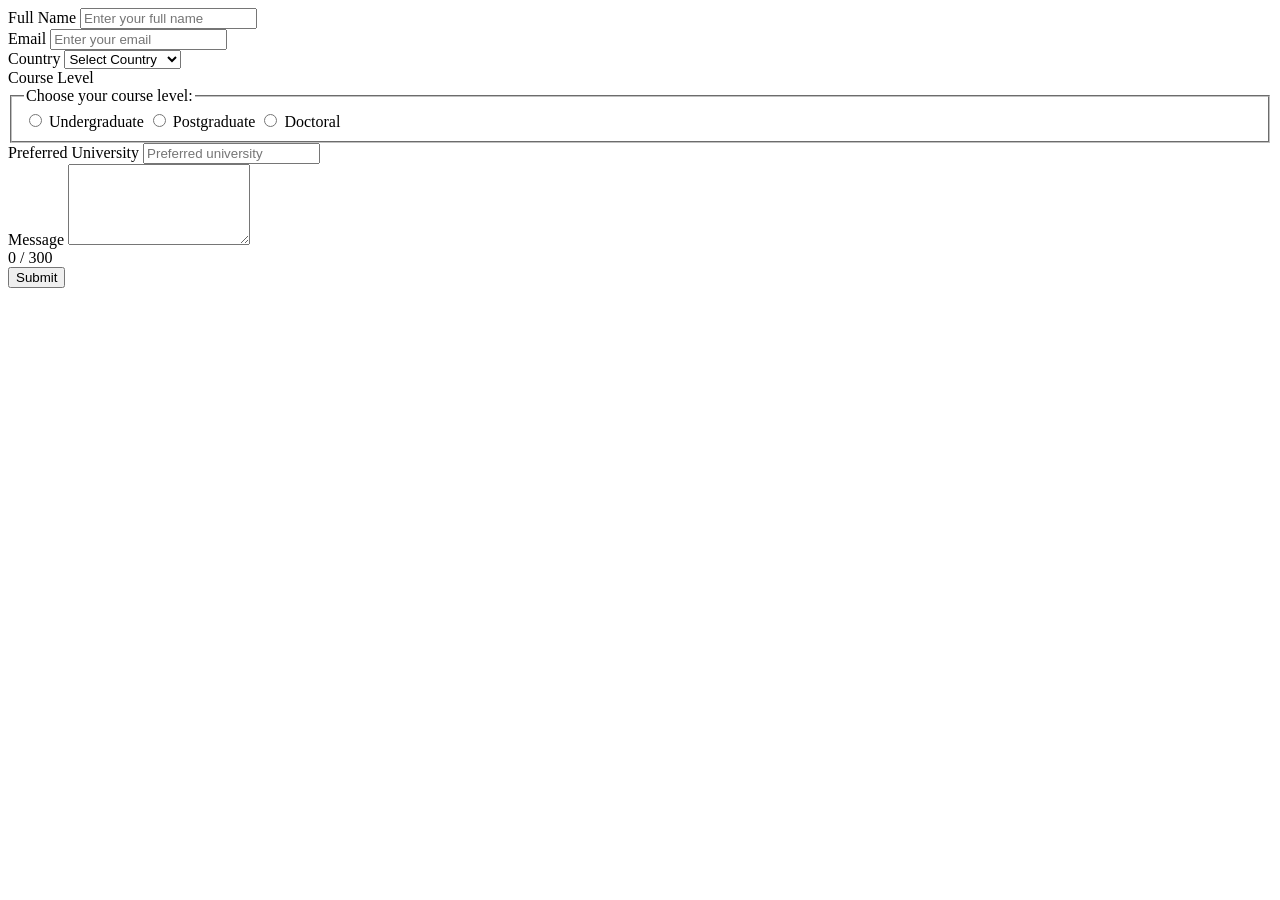
==== part-c/index.html @ 975c9c6d "index file part-c" ====
<!doctype html>
<html lang="en">
  <head>
    <meta charset="UTF-8" />
    <meta name="viewport" content="width=device-width, initial-scale=1.0" />
    <title>Lead Form</title>
    <link rel="stylesheet" href="css/style.css" />
    <script src="js/script.js" defer></script>
  </head>
  <body>
    <main>
      <form id="leadform" novalidate>
        <div class="form-group">
          <label for="fullName">Full Name</label>
          <input
            type="text"
            id="fullName"
            name="fullName"
            placeholder="Enter your full name"
          />
          <small class="error" id="fullName-error"></small>
        </div>

        <div class="form-group">
          <label for="email">Email</label>
          <input
            type="email"
            id="email"
            name="email"
            placeholder="Enter your email"
          />
          <small class="error" id="email-error"></small>
        </div>

        <div class="form-group">
          <label for="country">Country</label>
          <select id="country" name="country">
            <option value="">Select Country</option>
            <option value="us">United States</option>
            <option value="ca">Canada</option>
            <option value="uk">United Kingdom</option>
          </select>
          <small class="error" id="country-error"></small>
        </div>

        <div class="form-group">
          <label for="courseLevel">Course Level</label>
          <fieldset>
            <legend>Choose your course level:</legend>
            <input type="radio" id="ug" name="courseLevel" value="UG" />
            <label for="ug">Undergraduate</label>
            <input type="radio" id="pg" name="courseLevel" value="PG" />
            <label for="pg">Postgraduate</label>
            <input type="radio" id="phd" name="courseLevel" value="PhD" />
            <label for="phd">Doctoral</label>
          </fieldset>
          <small class="error" id="courseLevel-error"></small>
        </div>

        <div class="form-group">
          <label for="university">Preferred University</label>
          <input
            type="text"
            id="university"
            name="university"
            placeholder="Preferred university"
          />
          <small class="error" id="university-error"></small>
        </div>

        <div class="form-group">
          <label for="message">Message</label>
          <textarea
            id="message"
            name="message"
            maxlength="300"
            rows="5"
          ></textarea>
          <small class="error" id="message-error"></small>
          <div id="char-counter">0 / 300</div>
        </div>

        <button type="submit">Submit</button>
      </form>
      <div id="success-message" hidden></div>
    </main>
  </body>
</html>
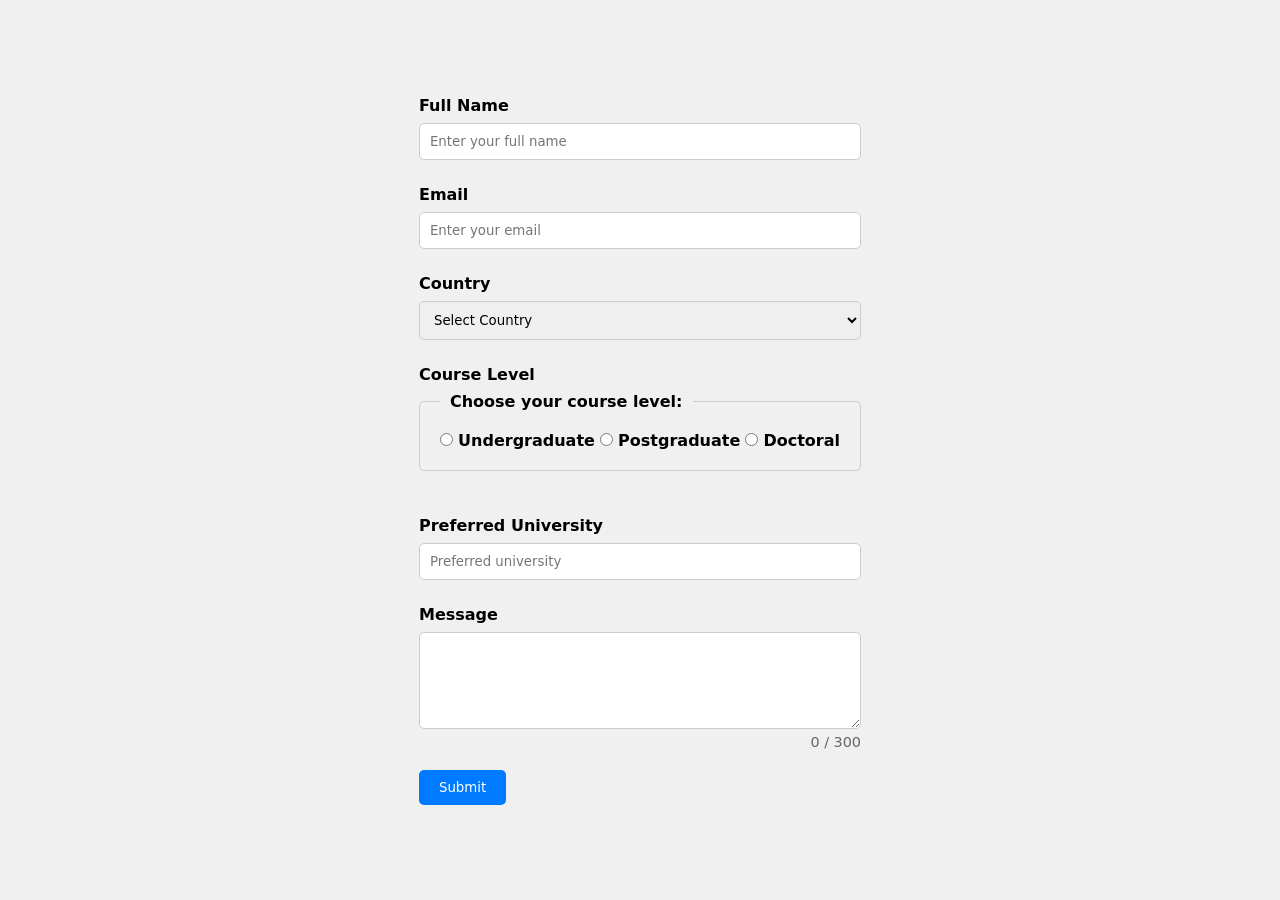
==== commit 7a7dac9e: "index for part-c modified button" ====
--- a/part-c/index.html
+++ b/part-c/index.html
@@ -79,8 +79,10 @@
           <small class="error" id="message-error"></small>
           <div id="char-counter">0 / 300</div>
         </div>
-
-        <button type="submit">Submit</button>
+        <button type="submit">
+          <span id="btnText">Submit</span>
+          <span id="btnLoader" style="display: none">Sending...</span>
+        </button>
       </form>
       <div id="success-message" hidden></div>
     </main>
--- a/part-c/css/style.css
+++ b/part-c/css/style.css
@@ -0,0 +1,95 @@
+* {
+    box-sizing: border-box;
+    margin: 0;
+    padding: 0;
+    font-family: system-ui, -apple-system, BlinkMacSystemFont, 'Segoe UI', Roboto, Oxygen, Ubuntu, Cantarell, 'Open Sans', 'Helvetica Neue', sans-serif;
+}
+body {
+    display: flex;
+    justify-content: center;
+    align-items: center;
+    min-height: 100vh;
+    background-color: #f0f0f0;
+    padding: 20px;
+    overflow-x: hidden;
+}
+.form-container {
+    background-color: #fff;
+    padding: 30px;
+    border-radius: 10px;
+    box-shadow: 0 4px 8px rgba(0, 0, 0, 0.1);
+    max-width: 700px;
+    width: 100%;
+}
+.form-group {
+    display: flex;
+    flex-direction: column;
+    margin-bottom: 20px;
+}
+label {
+    margin-bottom: 8px;
+    font-weight: bold;
+}
+input[type="text"],
+input[type="email"],
+select,
+textarea {
+    width: 100%;
+    padding: 10px;
+    border: 1px solid #ccc;
+    border-radius: 5px;
+    &:focus {
+        border-color: #007bff;
+        outline: none;
+    }
+}
+fieldset {
+    border: 1px solid #ccc;
+    border-radius: 5px;
+    padding: 20px;
+    margin-bottom: 20px;
+}
+legend {
+    padding: 0 10px;
+    font-weight: bold;
+}
+.course-level {
+    display: flex;
+    gap: 20px;
+    flex-wrap: wrap;
+}
+.course-level label {
+    display: flex;
+    align-items: center;
+    gap: 5px;
+}
+button[type="submit"] {
+    background-color: #007bff;
+    color: #fff;
+    padding: 10px 20px;
+    border: none;
+    border-radius: 5px;
+    cursor: pointer;
+    transition: background-color 0.3s ease;
+}
+button[type="submit"]:hover {
+    background-color: #0056b3;
+}
+.error {
+    color: red;
+    margin-top: 5px;
+}
+#success-message {
+    color: green;
+    margin-top: 20px;
+}
+#char-counter {
+    text-align: right;
+    font-size: 0.9em;
+    color: #666;
+}
+@media (max-width: 768px) {
+    .course-level {
+        flex-direction: column;
+    }
+}
